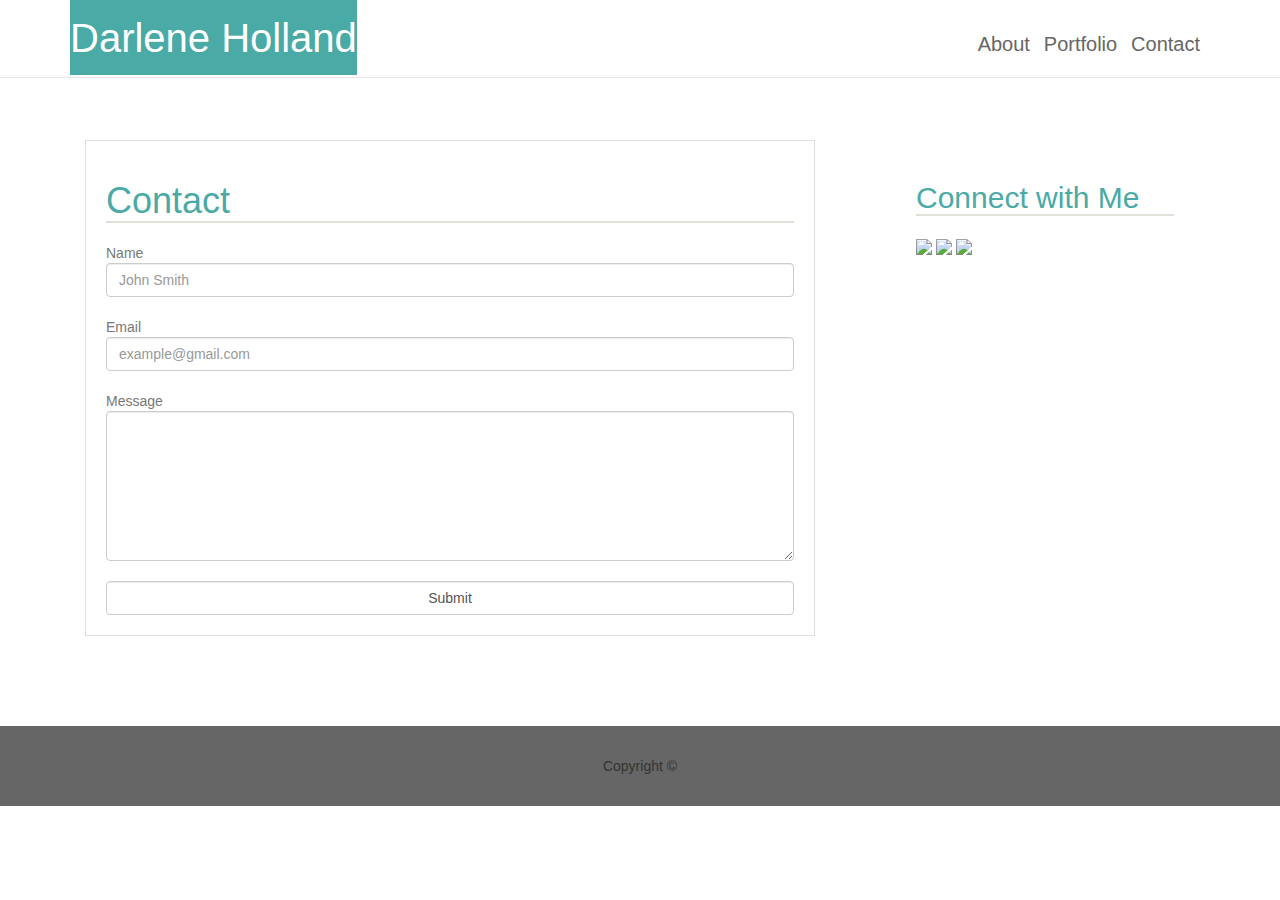
==== contact.html @ e5869908 "last version repo" ====
<!doctype html>
<html lang="en-us">

<head>
    <meta charset="utf-8">
    <meta http-equiv="X-UA-Compatible" content="IE=edge">
    <meta name="viewport" content="width=device-width, initial-scale=1">

  <title>Darlene Holland Repo</title>
  <!-- Latest compiled and minified CSS -->
  <link rel="stylesheet" href="https://maxcdn.bootstrapcdn.com/bootstrap/3.3.7/css/bootstrap.min.css" integrity="sha384-BVYiiSIFeK1dGmJRAkycuHAHRg32OmUcww7on3RYdg4Va+PmSTsz/K68vbdEjh4u" crossorigin="anonymous">
<style>
  body { padding-top: 70px; 
    background-image: url("assets/images/background color husk_@2X.png");
      }
</style>

</head>

<body>

  <header id="masthead">
      <style>
          #logo {
                      background-color: #4aaaa5;
                      color: white;
                      margin: 0px;
                      padding-top: 20px;
                      padding-bottom: 15px;
                      margin-bottom: 10px;
                      position: relative;
                }
        </style>
 
    <div class="container">
      
        <nav class="navbar navbar-default navbar-fixed-top" style="padding:10px; background-color:white">
            <div class="container">
              <a href="index.html" id="logo" style="font-size:40px">Darlene Holland</a>
              <div class='navigation' style="float:right; padding-top:20px">
                <a href="index.html" style="padding-right:10px; font-size:20px ; color:#666666">About</a>
                <a href="portfolio.html" style="padding-right:10px; font-size:20px ; color:#666666">Portfolio</a>
                <a href="contact.html" style="padding-right:10px; font-size:20px; color:#666666">Contact</a>
              </div>
            </div>
        </nav>
  </div>
      
  </header>


<div class="row" style="padding:70px">
  <div id="main-container" class="container">
      <div class="col-sm-8">
    <section class="main-bio" style="width:100%">
      <style>
            .main-bio {
                border: 1px solid #dddddd;
                background-color: #ffffff;
                color: #777777;
                float: left;
                padding: 20px
            }
        </style>
        
      <h1 style="color: #4aaaa5;  margin-bottom: 20px; border-bottom:2px solid rgba(223, 223, 214, 0.932)">Contact</h1>

      
      <form> 
          Name<br>
          <input class="form-control" type="text" name="name" placeholder="John Smith"><br>
          Email<br>
          <input class="form-control" type="text" name="email" placeholder="example@gmail.com"><br>
          Message<br>
          <textarea class="form-control" name="message" style="height:150px"></textarea> <br>
          <input class="form-control" type="submit">
      </form>
    </section>
  </div>
    <div class="col-sm-4">  
    <section class="sidebar">
      <div id="contact-info">
        <style>
            #contact-info {
                width: 300px;
                float: right;
                border: 1px solid white;
                background-color: #ffffff;
                padding: 20px;
            }
          </style>
        <h2 style="color: #4aaaa5;  margin-bottom: 20px; border-bottom:2px solid rgba(223, 223, 214, 0.932)">Connect with Me</h2>
        <a href="https://www.linkedin.com/in/darlene-holland-a2608876/"><img src="/Users/darlene/Desktop/Coding Bootcamp/Repo/Bootstrap-Portfolio/assets/images/linkedin-128.png" class="contact-image" style="width:80px"></a>
        <a href="https://github.com/dsemoin"><img src="/Users/darlene/Desktop/Coding Bootcamp/Repo/Bootstrap-Portfolio/assets/images/github-128.png" class="contact-image" style="width:80px"></a> 
        <a href="https://stackoverflow.com/users/9241474/darlene-holland"><img src="/Users/darlene/Desktop/Coding Bootcamp/Repo/Bootstrap-Portfolio/assets/images/stackoverflow-128.png" class="contact-image" style="width:80px"></a>
      </div>
      </div>
    </section>
  </div>
</div>

  <footer>
    <style>
      footer {
                clear: both;
                background-color:#666666;
                padding: 30px;
                text-align: center;
                margin-top: 20px;
            }
    </style>
    <div class="container">
      Copyright &copy; 
    </div>
  </footer>
  <!-- jQuery (necessary for Bootstrap's JavaScript plugins) -->
  <script src="https://ajax.googleapis.com/ajax/libs/jquery/1.12.4/jquery.min.js"></script>
  <!-- Include all compiled plugins (below), or include individual files as needed -->
  <script src="js/bootstrap.min.js"></script>
</body>

</html>
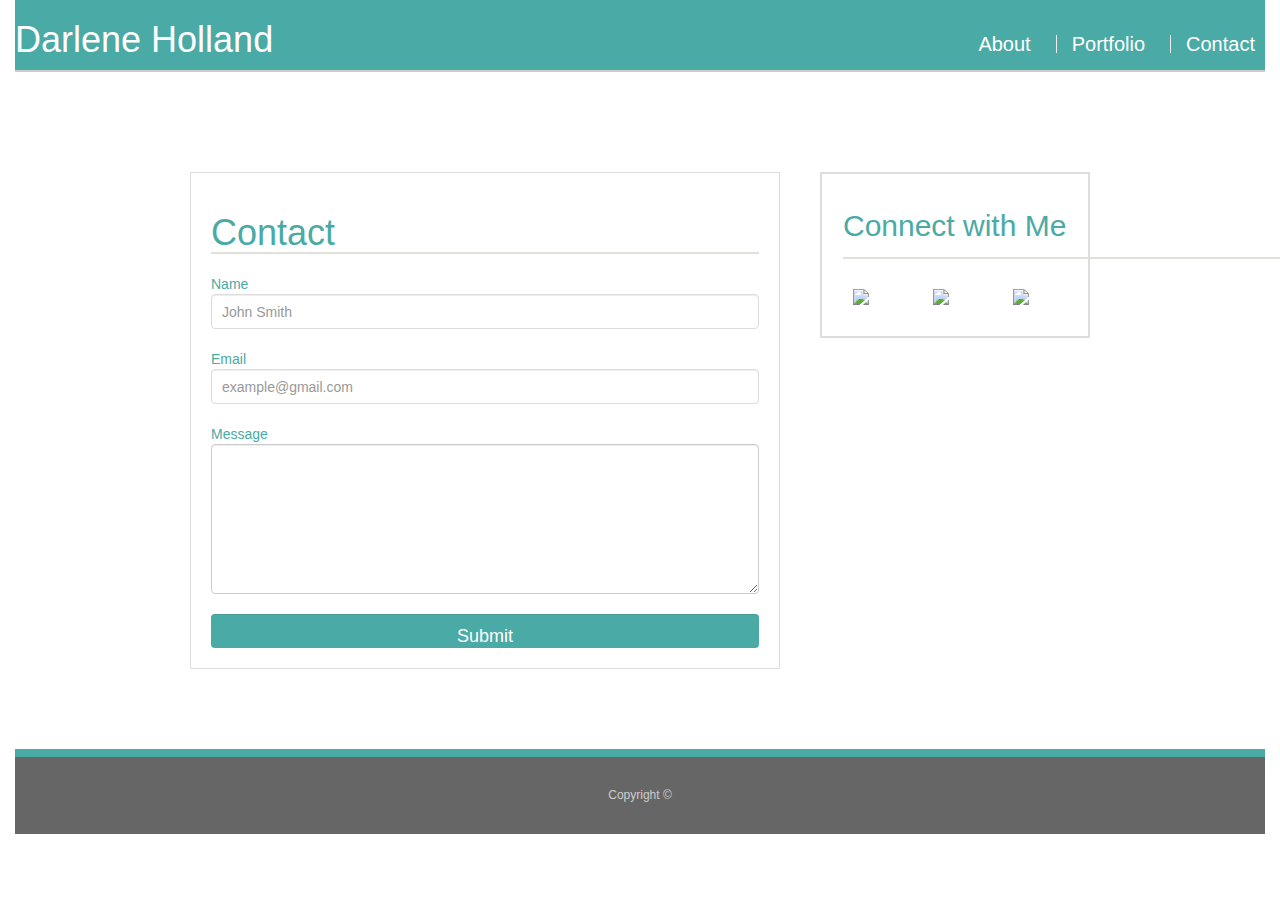
==== commit 5bf2850b: "train scheduler added" ====
--- a/contact.html
+++ b/contact.html
@@ -5,12 +5,12 @@
     <meta charset="utf-8">
     <meta http-equiv="X-UA-Compatible" content="IE=edge">
     <meta name="viewport" content="width=device-width, initial-scale=1">
-
+    <link rel="stylesheet" href="assets/css/style.css">
   <title>Darlene Holland Repo</title>
   <!-- Latest compiled and minified CSS -->
   <link rel="stylesheet" href="https://maxcdn.bootstrapcdn.com/bootstrap/3.3.7/css/bootstrap.min.css" integrity="sha384-BVYiiSIFeK1dGmJRAkycuHAHRg32OmUcww7on3RYdg4Va+PmSTsz/K68vbdEjh4u" crossorigin="anonymous">
 <style>
-  body { padding-top: 70px; 
+  body {  
     background-image: url("assets/images/background color husk_@2X.png");
       }
 </style>
@@ -18,50 +18,24 @@
 </head>
 
 <body>
-
-  <header id="masthead">
-      <style>
-          #logo {
-                      background-color: #4aaaa5;
-                      color: white;
-                      margin: 0px;
-                      padding-top: 20px;
-                      padding-bottom: 15px;
-                      margin-bottom: 10px;
-                      position: relative;
-                }
-        </style>
+<div class="container-fluid">
+    <header class="header">
+        <div class="row">
+          <h1 class="col-sm-4">Darlene Holland</h1>
+          <nav class="col-sm-8 text-right">
+           
+             <a href="index.html" style="padding-right:10px; font-size:20px ; color:#fff">About</a>
+            <a href="portfolio.html" style="padding-right:10px; font-size:20px ; color:#fff">Portfolio</a>
+            <a href="contact.html" style="padding-right:10px; font-size:20px; color:#fff">Contact</a>
+          </nav>
+         </div>
+       </header>
  
-    <div class="container">
-      
-        <nav class="navbar navbar-default navbar-fixed-top" style="padding:10px; background-color:white">
-            <div class="container">
-              <a href="index.html" id="logo" style="font-size:40px">Darlene Holland</a>
-              <div class='navigation' style="float:right; padding-top:20px">
-                <a href="index.html" style="padding-right:10px; font-size:20px ; color:#666666">About</a>
-                <a href="portfolio.html" style="padding-right:10px; font-size:20px ; color:#666666">Portfolio</a>
-                <a href="contact.html" style="padding-right:10px; font-size:20px; color:#666666">Contact</a>
-              </div>
-            </div>
-        </nav>
-  </div>
-      
-  </header>
-
-
 <div class="row" style="padding:70px">
   <div id="main-container" class="container">
       <div class="col-sm-8">
     <section class="main-bio" style="width:100%">
-      <style>
-            .main-bio {
-                border: 1px solid #dddddd;
-                background-color: #ffffff;
-                color: #777777;
-                float: left;
-                padding: 20px
-            }
-        </style>
+      
         
       <h1 style="color: #4aaaa5;  margin-bottom: 20px; border-bottom:2px solid rgba(223, 223, 214, 0.932)">Contact</h1>
 
@@ -80,19 +54,11 @@
     <div class="col-sm-4">  
     <section class="sidebar">
       <div id="contact-info">
-        <style>
-            #contact-info {
-                width: 300px;
-                float: right;
-                border: 1px solid white;
-                background-color: #ffffff;
-                padding: 20px;
-            }
-          </style>
+        
         <h2 style="color: #4aaaa5;  margin-bottom: 20px; border-bottom:2px solid rgba(223, 223, 214, 0.932)">Connect with Me</h2>
-        <a href="https://www.linkedin.com/in/darlene-holland-a2608876/"><img src="/Users/darlene/Desktop/Coding Bootcamp/Repo/Bootstrap-Portfolio/assets/images/linkedin-128.png" class="contact-image" style="width:80px"></a>
-        <a href="https://github.com/dsemoin"><img src="/Users/darlene/Desktop/Coding Bootcamp/Repo/Bootstrap-Portfolio/assets/images/github-128.png" class="contact-image" style="width:80px"></a> 
-        <a href="https://stackoverflow.com/users/9241474/darlene-holland"><img src="/Users/darlene/Desktop/Coding Bootcamp/Repo/Bootstrap-Portfolio/assets/images/stackoverflow-128.png" class="contact-image" style="width:80px"></a>
+        <a href="https://www.linkedin.com/in/darlene-holland-a2608876/"><img src="assets/images/linkedin-128.png" class="contact-image" style="width:80px"></a>
+        <a href="https://github.com/dsemoin"><img src="assets/images/github-128.png" class="contact-image" style="width:80px"></a> 
+        <a href="https://stackoverflow.com/users/9241474/darlene-holland"><img src="assets/images/stackoverflow-128.png" class="contact-image" style="width:80px"></a>
       </div>
       </div>
     </section>
@@ -106,7 +72,7 @@
                 background-color:#666666;
                 padding: 30px;
                 text-align: center;
-                margin-top: 20px;
+                margin-top: 10px;
             }
     </style>
     <div class="container">
--- a/assets/css/style.css
+++ b/assets/css/style.css
@@ -0,0 +1,329 @@
+body {
+  font-family: Arial, "Helvetica Neue", Helvetica, sans-serif;
+  font-size: 18px;
+  line-height: 34px;
+  color: #777;
+  background: url("../images/concrete_seamless.png");
+}
+
+*{
+  box-sizing: border-box;
+}
+header nav {
+  
+  display: flex;
+  justify-content: flex-end;
+  margin:auto;
+  margin-top:35px;
+  
+}
+header p {
+    
+  margin-right: 10px;
+  width: 80px;
+  padding-top: 20px;
+  font-size: 20px;
+}
+header {
+  
+  color: #fff;
+  background: #4aaaa5;
+  border-bottom: 2px solid #ccc;
+  display: inline-block;
+  overflow: auto;
+  
+}
+/* general */
+
+.container {
+  width: 100%;
+  max-width: 960px;
+  
+  clear: both;
+}
+
+h1,
+h2,
+h3,
+p {
+  margin-bottom: 20px;
+  color: gray;
+}
+
+p:last-child {
+  margin-bottom: 0;
+}
+
+h1,
+h2,
+h3 {
+  font-family: Georgia, Times, "Times New Roman", serif;
+  font-weight: 700;
+  color: #4aaaa5;
+}
+
+h1 {
+  /* padding-bottom: 20px; */
+  font-size: 30px;
+  line-height: 49px;
+  /* border-bottom: 3px solid #ddd; */
+}
+
+h2,
+h3 {
+  font-size: 22px;
+  
+}
+
+#logo {
+  float: left;
+  width: 250px;
+  height: 90px;
+  font-family: Georgia, Times, "Times New Roman", serif;
+  font-size: 30px;
+  font-weight: 700;
+  line-height: 90px;
+  color: #fff;
+  text-align: center;
+  text-decoration: none;
+  background: #4aaaa5;
+}
+
+nav {
+  float: right;
+  /* margin-top: 25px; */
+}
+
+nav a {
+  display: inline-block;
+  padding-left: 15px;
+  margin-left: 15px;
+  line-height: 18px;
+  color: #999;
+  text-decoration: none;
+  border-left: 1px solid #efefef;
+}
+
+nav a:first-child {
+  border-left: 0 none;
+}
+.portfolio-image {
+  float: left;
+  padding: 10px;
+  position: relative;
+  /* margin: 10px; */
+}
+
+/* footer */
+
+footer {
+  padding: 20px 0;
+  /* clear: both; */
+  font-size: 12px;
+  color: #fff;
+  color: #ccc;
+  text-align: center;
+  background: #666;
+  border-top: 8px solid #4aaaa5;
+  margin-top: 40px;
+}
+
+/* sidebar */
+
+.sidebar {
+  float: right;
+  width: 100%;
+  max-width: 270px;
+  padding: 20px;
+  margin-bottom: 20px;
+  background: #fff;
+  border: 2px solid #ddd;
+
+}
+
+h3,
+.sidebar h2 {
+  padding-bottom: 20px;
+  margin-bottom: 15px;
+  line-height: 22px;
+  border-bottom: 2px solid #eee;
+}
+
+.social {
+  width: 62px;
+  height: 62px;
+  margin-top: 8px;
+  margin-right: 5px;
+}
+
+.social:last-child {
+  margin-right: 0;
+}
+
+/* main */
+
+#main-container {
+  padding-top: 30px;
+  
+}
+
+.main-section {
+  float: left;
+  width: 100%;
+  max-width: 650px;
+  padding: 30px;
+  margin: 0 0 40px;
+  background: #fff;
+  border: 1px solid #ddd;
+}
+
+/* portfolio page*/
+
+.work {
+  position: relative;
+  float: left;
+  width: 274px;
+  margin: 20px 0 25px;
+  overflow: auto;
+}
+
+
+.work:nth-child(even) {
+  margin-right: 40px;
+} */
+
+.work img {
+  width: 100%;
+  border: 0 none;
+  opacity: 0.8;
+}
+
+  .main-bio {
+    border: 1px solid #dddddd;
+    background-color: #ffffff;
+    color: #4aaaa5;
+    float: left;
+    padding: 20px
+}
+
+
+.work h3 {
+  position: absolute;
+  bottom: 20px;
+  width: 100%;
+  padding: 15px;
+  margin-bottom: 0;
+  font-weight: 300;
+  line-height: 30px;
+  color: #fff;
+  text-align: center;
+  background: #4aaaa5;
+  border-bottom: 0;
+}
+
+.auth-image {
+  float: left;
+  width: 200px;
+  height: auto;
+  margin-top: 10px;
+  margin-right: 25px;
+} 
+.tag {
+  background-color: white;
+  color: #4aaaa5;
+  font-weight: bold;
+  position: absolute;
+  z-index: 100;
+  width: 216px;
+  top: 130px;
+  padding: 10px 2px 10px 2px;
+  text-align: center;
+  }
+
+/* contact page */
+
+
+#contact-form ul {
+  margin-bottom: 20px;
+}
+
+#contact-form li {
+  margin-bottom: 10px;
+}
+
+label,
+input[type=text],
+input[type=email],
+textarea {
+  display: block;
+  width: 100%;
+}
+
+input[type=text],
+input[type=email],
+textarea {
+  height: 35px;
+  padding: 0 10px;
+  font-size: 14px;
+  border: 1px solid #ddd;
+}
+
+textarea {
+  height: 200px;
+}
+
+input[type=submit] {
+  padding: 10px 30px;
+  font-size: 18px;
+  color: #fff;
+  cursor: pointer;
+  background: #4aaaa5;
+  border: 0 none;
+}
+  .container {
+    padding-left: 20px;
+  }
+  .navigation {
+    float:none;
+    width: 640px;
+    padding-left: 20px;
+    margin-right: 0px;
+  }
+  .navigation > li {
+    margin-left: 20px;
+    margin-right: 0px;
+  }
+  #main-bio {
+    border: 1px solid #dddddd;
+    background-color: #ffffff;
+    color: #777777;
+    float: left;
+    padding: 20px
+  }
+  #bio-image  {
+      padding-right: 20px;
+      width: 256px;
+      height: 256px;
+  }
+  #contact-info {
+      float: left;
+      clear: both;
+      width: 640px;
+      margin-top: 0px;
+      padding: 1px;
+  }   
+  .contact-image{
+    float: left;
+   padding: 10px;
+  }
+/* Small devices (landscape phones, 576px and up) */
+@media (min-width: 576px) {} 
+
+/* Medium devices (tablets, 768px and up) */
+@media (min-width: 768px) {}
+
+/* Large devices (desktops, 992px and up) */
+@media (min-width: 992px) {}
+
+/* Extra large devices (large desktops, 1200px and up) */
+@media (min-width: 1200px) {}    